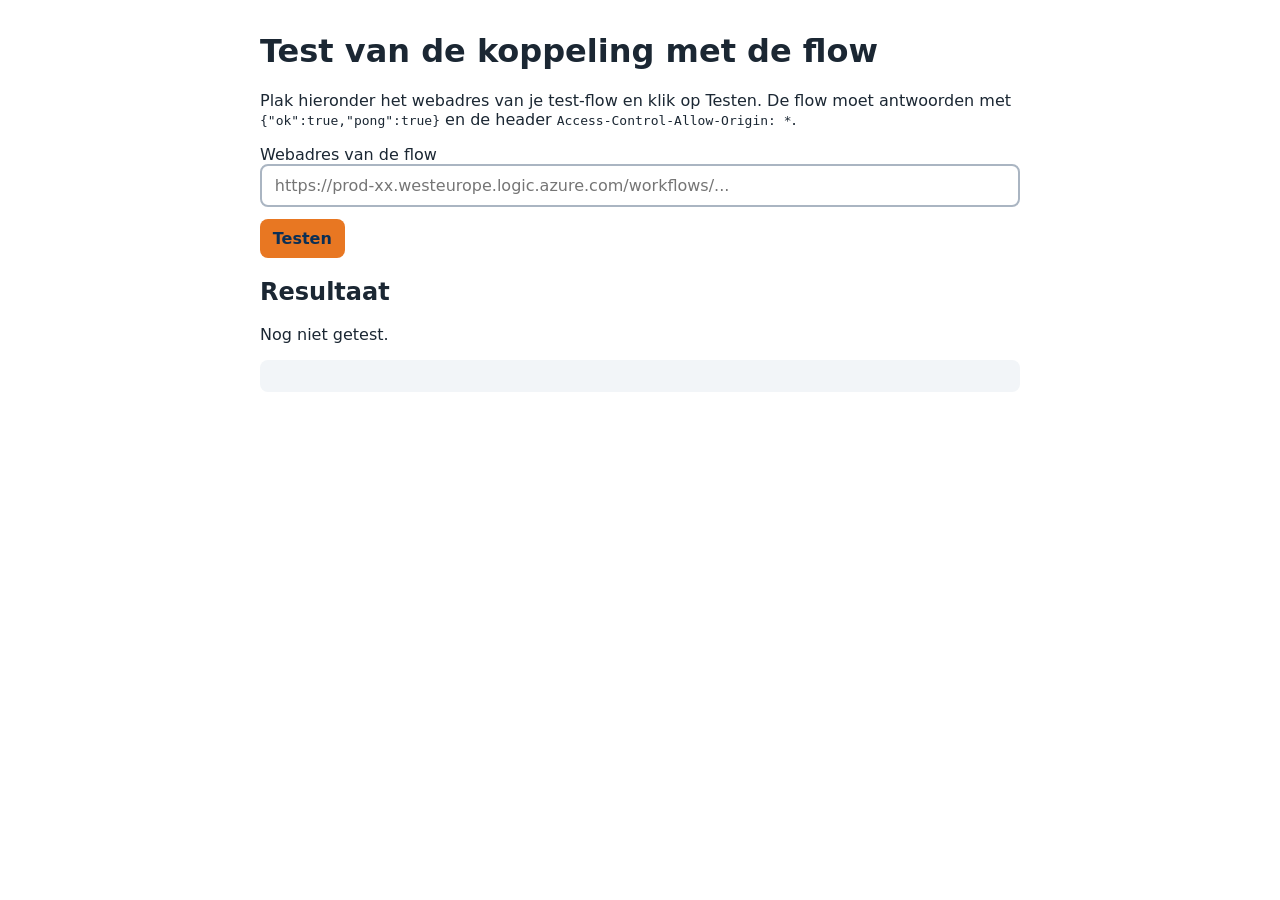
==== test.html @ a183332c "Add files via upload" ====
<!doctype html>
<html lang="nl">
<head>
<meta charset="utf-8">
<meta name="viewport" content="width=device-width, initial-scale=1">
<meta name="robots" content="noindex, nofollow">
<title>Test van de koppeling</title>
<style>
body{font-family:"Segoe UI",system-ui,sans-serif;max-width:760px;margin:2rem auto;padding:0 1rem;color:#1B2733}
input,button,textarea{font:inherit;padding:.6rem .8rem;border-radius:.5rem;border:2px solid #AAB5C2}
input{width:100%;box-sizing:border-box}
button{background:#E87722;border:0;color:#0B2F55;font-weight:700;cursor:pointer;margin-top:.8rem}
pre{background:#F2F5F8;padding:1rem;border-radius:.5rem;white-space:pre-wrap;word-break:break-word}
.ok{color:#14573A;font-weight:700}.err{color:#B3261E;font-weight:700}
</style>
</head>
<body>
<h1>Test van de koppeling met de flow</h1>
<p>Plak hieronder het webadres van je test-flow en klik op Testen. De flow moet antwoorden met <code>{"ok":true,"pong":true}</code> en de header <code>Access-Control-Allow-Origin: *</code>.</p>
<label>Webadres van de flow<input id="url" placeholder="https://prod-xx.westeurope.logic.azure.com/workflows/..."></label>
<button id="go">Testen</button>
<h2>Resultaat</h2>
<p id="status">Nog niet getest.</p>
<pre id="out"></pre>
<script>
document.getElementById('go').onclick = async () => {
  const url = document.getElementById('url').value.trim();
  const st = document.getElementById('status'), out = document.getElementById('out');
  out.textContent = ''; st.className = ''; st.textContent = 'Bezig…';
  try {
    const res = await fetch(url, { method: 'POST', headers: { 'Content-Type': 'text/plain;charset=UTF-8' }, body: JSON.stringify({ action: 'ping' }) });
    const text = await res.text();
    st.className = res.ok ? 'ok' : 'err';
    st.textContent = 'Antwoord ontvangen: HTTP ' + res.status + (res.ok ? '. De koppeling werkt.' : '.');
    out.textContent = text;
  } catch (e) {
    st.className = 'err';
    st.textContent = 'Geen antwoord gelezen. Waarschijnlijk ontbreekt de header Access-Control-Allow-Origin in het Response-blok van de flow, of het webadres klopt niet.';
    out.textContent = String(e);
  }
};
</script>
</body>
</html>
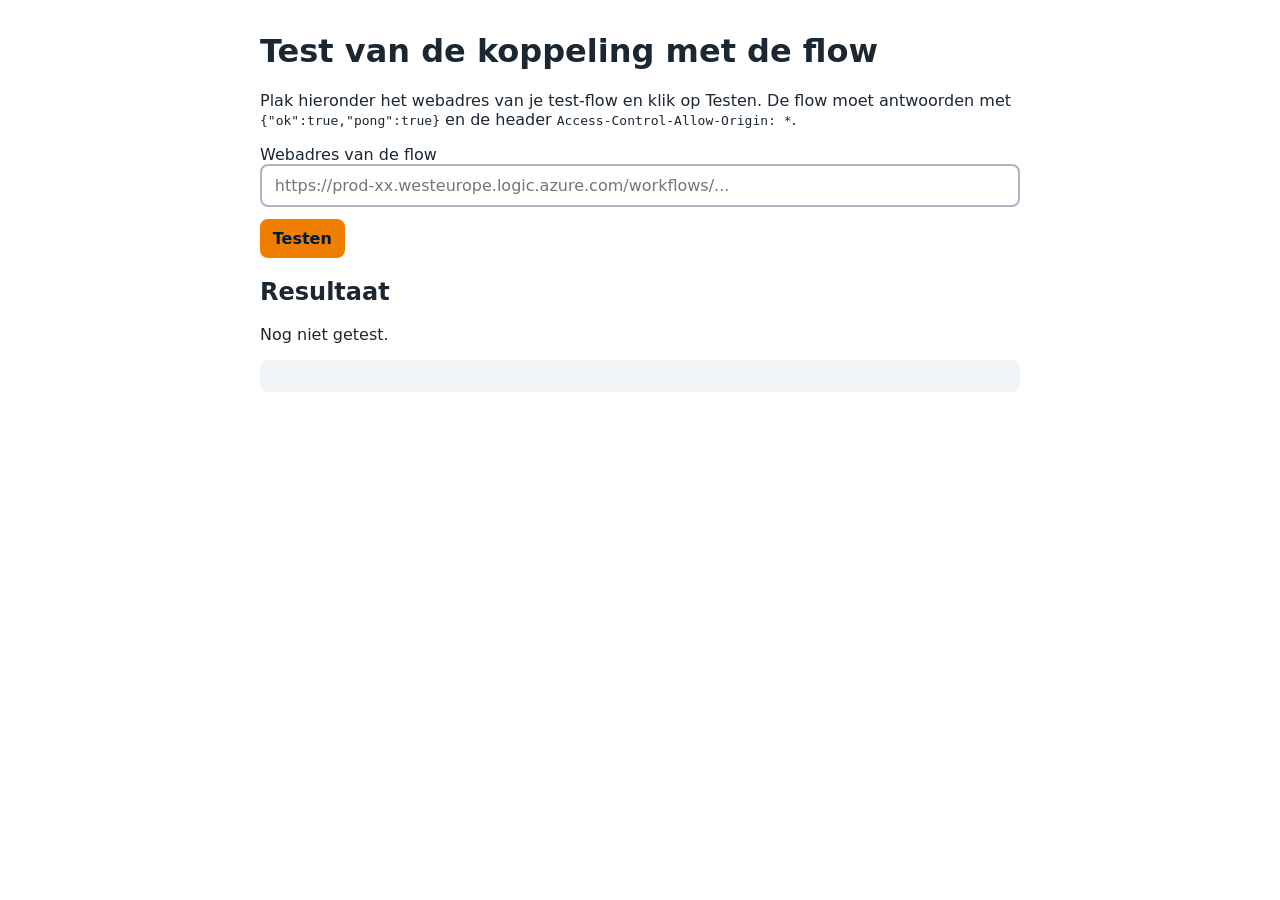
==== commit 873c0ad6: "Add files via upload" ====
--- a/test.html
+++ b/test.html
@@ -4,12 +4,17 @@
 <meta charset="utf-8">
 <meta name="viewport" content="width=device-width, initial-scale=1">
 <meta name="robots" content="noindex, nofollow">
+<link rel="icon" type="image/svg+xml" href="favicon.svg">
+<link rel="icon" type="image/png" sizes="32x32" href="favicon-32.png">
+<link rel="alternate icon" href="favicon.ico">
+<link rel="apple-touch-icon" href="apple-touch-icon.png">
+<meta name="theme-color" content="#ffffff">
 <title>Test van de koppeling</title>
 <style>
 body{font-family:"Segoe UI",system-ui,sans-serif;max-width:760px;margin:2rem auto;padding:0 1rem;color:#1B2733}
 input,button,textarea{font:inherit;padding:.6rem .8rem;border-radius:.5rem;border:2px solid #AAB5C2}
 input{width:100%;box-sizing:border-box}
-button{background:#E87722;border:0;color:#0B2F55;font-weight:700;cursor:pointer;margin-top:.8rem}
+button{background:#EF7D00;border:0;color:#001B35;font-weight:700;cursor:pointer;margin-top:.8rem}
 pre{background:#F2F5F8;padding:1rem;border-radius:.5rem;white-space:pre-wrap;word-break:break-word}
 .ok{color:#14573A;font-weight:700}.err{color:#B3261E;font-weight:700}
 </style>
